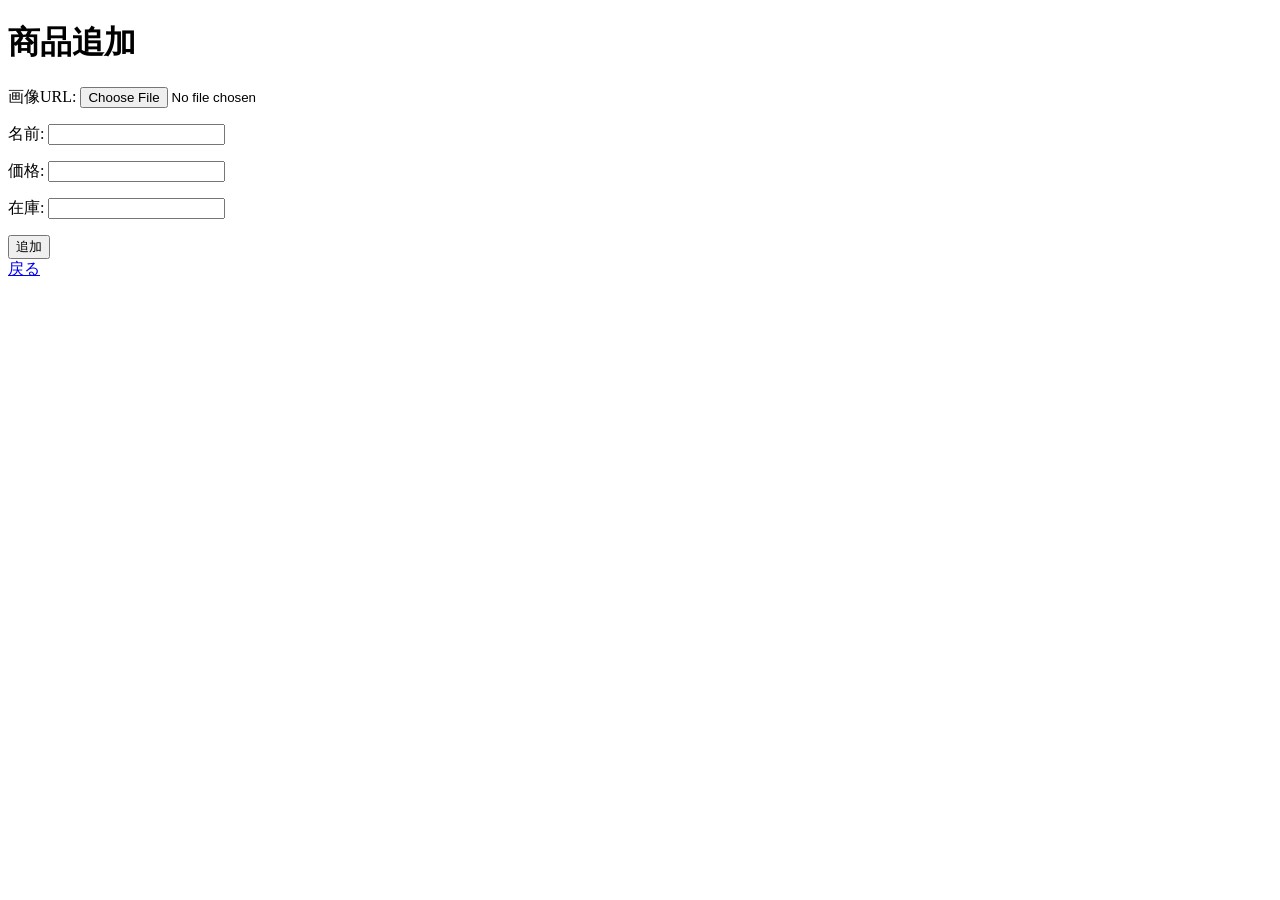
==== templates/add.html @ 17d1f33a "first commit" ====
<!DOCTYPE html>
<html lang="ja">
<head>
<meta charset="UTF-8">
<title>商品追加</title>
</head>
<body>

<h1>商品追加</h1>

<form method="post" enctype="multipart/form-data">
  <p>画像URL: <input type="file" name="image"></p>
  <p>名前: <input name="name"></p>
  <p>価格: <input name="price" type="number"></p>
  <p>在庫: <input name="stock" type="number"></p>
  <button type="submit">追加</button>
</form>

<a href="/">戻る</a>

</body>
</html>
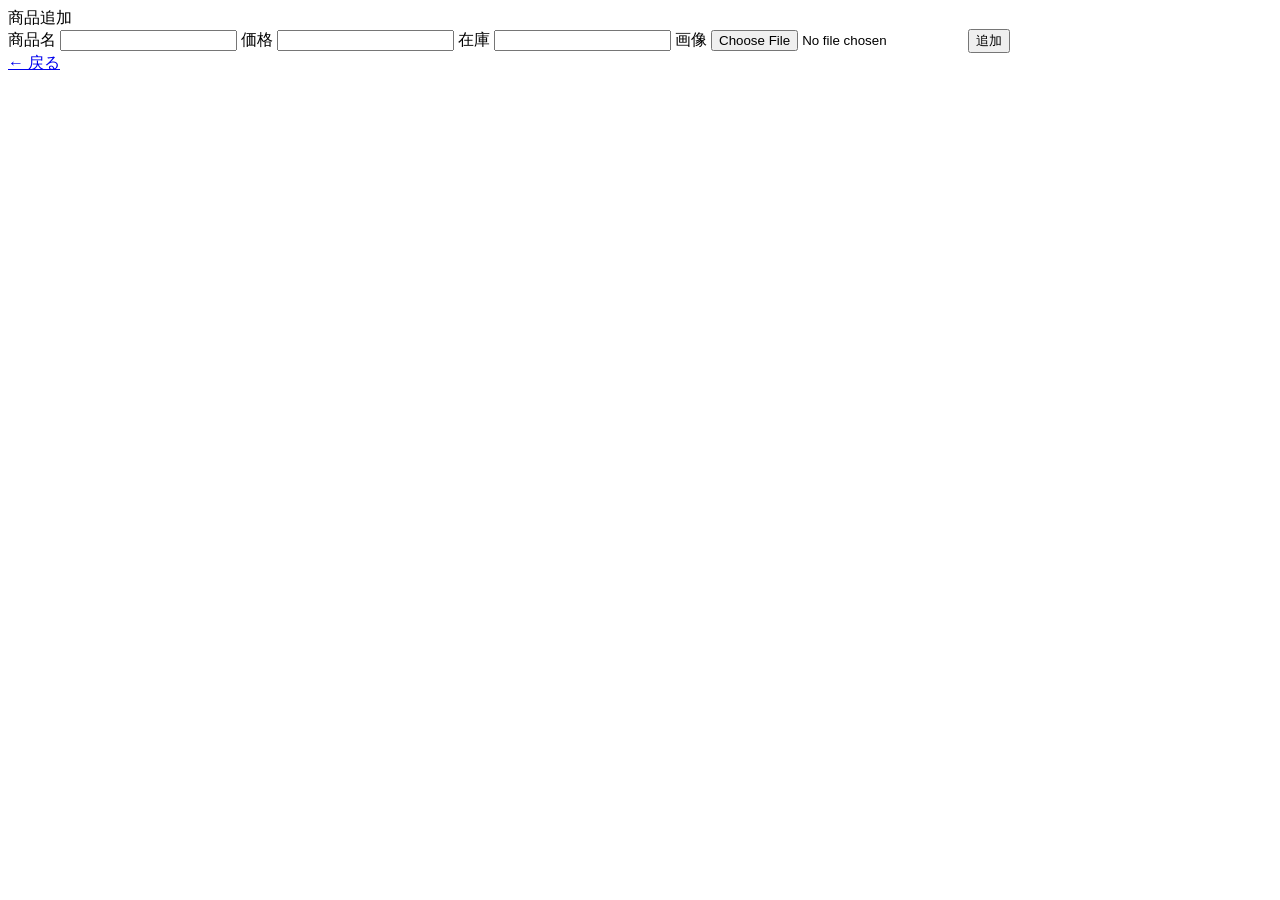
==== commit b4ca4a48: "fix upload folder" ====
--- a/templates/add.html
+++ b/templates/add.html
@@ -3,20 +3,39 @@
 <head>
 <meta charset="UTF-8">
 <title>商品追加</title>
+
+<link rel="stylesheet" href="/static/css/style.css">
 </head>
+
 <body>
 
-<h1>商品追加</h1>
+<div class="header">
+    商品追加
+</div>
 
-<form method="post" enctype="multipart/form-data">
-  <p>画像URL: <input type="file" name="image"></p>
-  <p>名前: <input name="name"></p>
-  <p>価格: <input name="price" type="number"></p>
-  <p>在庫: <input name="stock" type="number"></p>
-  <button type="submit">追加</button>
+<div class="form-container">
+
+<form method="POST" enctype="multipart/form-data">
+
+    <label>商品名</label>
+    <input type="text" name="name" required>
+
+    <label>価格</label>
+    <input type="number" name="price" required>
+
+    <label>在庫</label>
+    <input type="number" name="stock" required>
+
+    <label>画像</label>
+    <input type="file" name="image">
+
+    <button type="submit" class="btn">追加</button>
+
 </form>
 
-<a href="/">戻る</a>
+<a href="/" class="back">← 戻る</a>
+
+</div>
 
 </body>
 </html>
